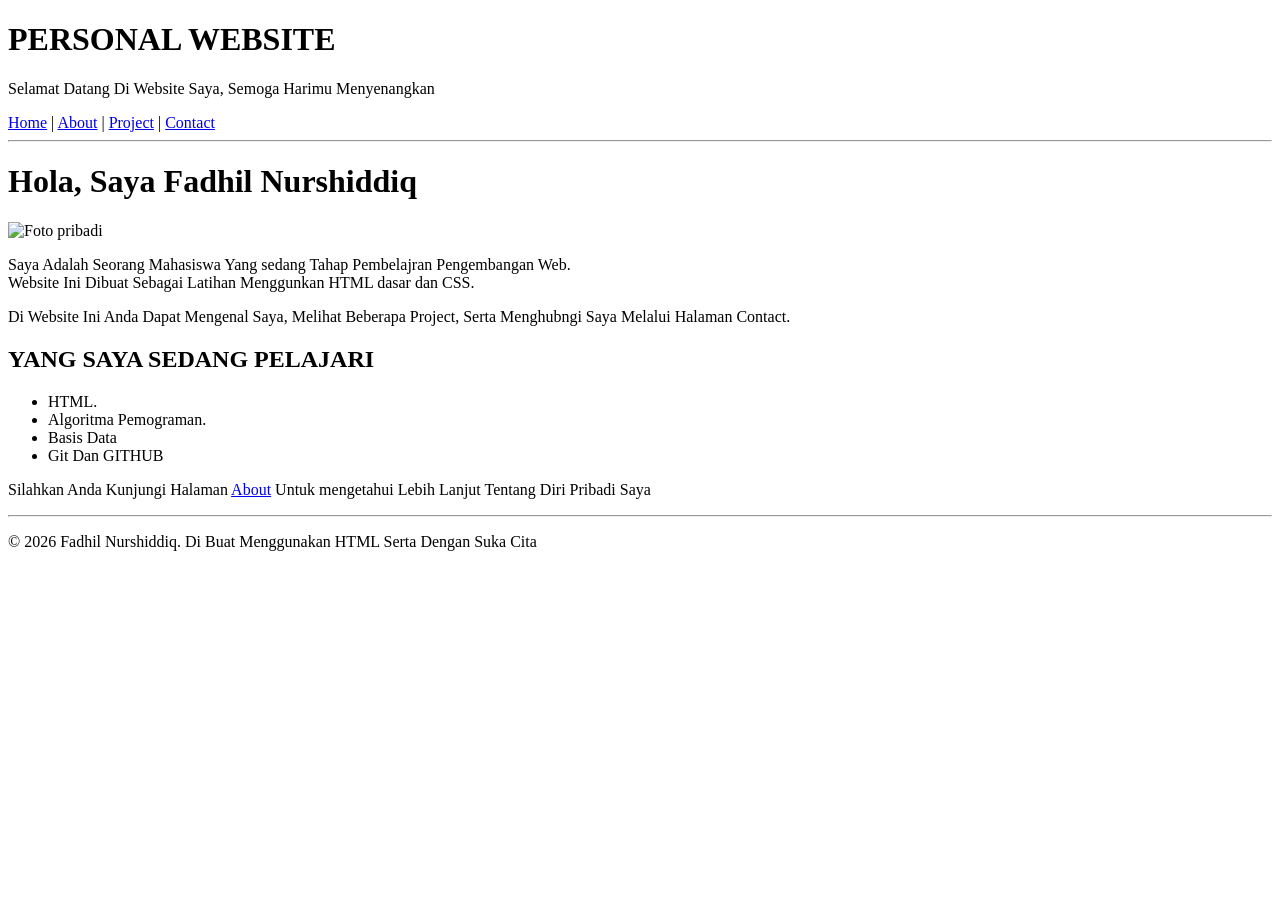
==== index.html @ 07d5c46d "mengubah home ke index" ====
<!doctype html>
<html lang="id">
  <head>
    <meta charset="UTF-8" />
    <title>Personal Website</title>
  </head>
  <body>
    <h1>PERSONAL WEBSITE</h1>
    <p>Selamat Datang Di Website Saya, Semoga Harimu Menyenangkan</p>
    <nav>
      <a href="Home.html">Home</a> | <a href="About.html">About</a> |
      <a href="Project.html">Project</a> | <a href="Contact.html">Contact</a>
    </nav>
    <hr />
    <h1>Hola, Saya Fadhil Nurshiddiq</h1>
    <img src="../Projek web/ASET/IMG_8656.JPG" alt="Foto pribadi" width="240" />
    <p>
      Saya Adalah Seorang Mahasiswa Yang sedang Tahap Pembelajran Pengembangan
      Web.<br/>Website Ini Dibuat Sebagai Latihan Menggunkan HTML dasar dan CSS.</br>
    </p>
    <p>Di Website Ini Anda Dapat Mengenal Saya, Melihat Beberapa Project, Serta Menghubngi Saya Melalui Halaman Contact.</p>
    <h2>YANG SAYA SEDANG PELAJARI</h2>
    <ul> 
      <li>HTML.</li>
      <li>Algoritma Pemograman.</li>
      <li>Basis Data</li>
      <li>Git Dan GITHUB</li>
    </ul>
    <nav>
      <p>
        Silahkan Anda Kunjungi Halaman <a href="About.html">About</a> Untuk
        mengetahui Lebih Lanjut Tentang Diri Pribadi Saya
      </p>
      <hr />
    </nav>
    <p>
      &copy; 2026 Fadhil Nurshiddiq. Di Buat Menggunakan HTML Serta Dengan Suka
      Cita
    </p>
  </body>
</html>
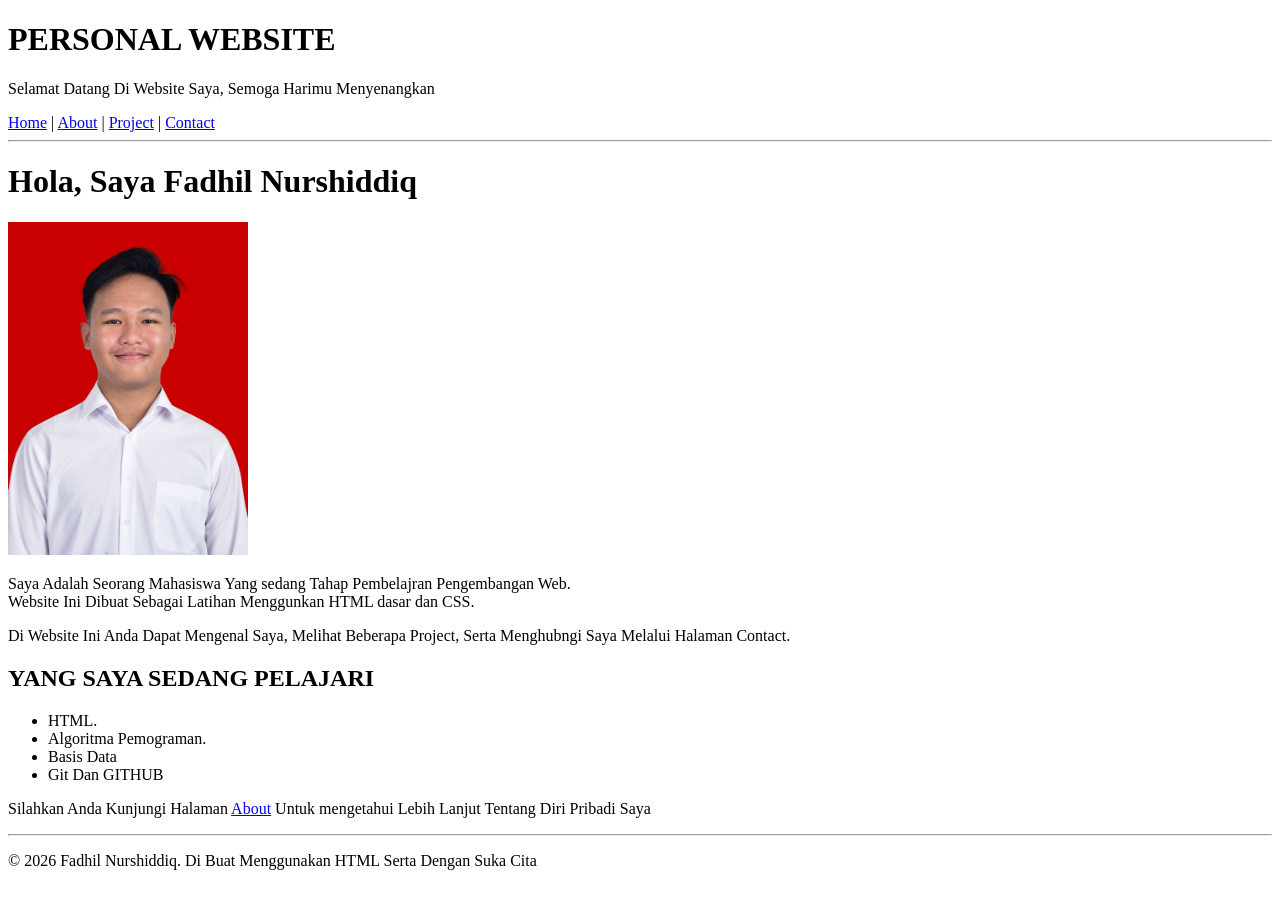
==== commit 26974e79: "membuat tab Experience" ====
--- a/index.html
+++ b/index.html
@@ -13,7 +13,7 @@
     </nav>
     <hr />
     <h1>Hola, Saya Fadhil Nurshiddiq</h1>
-    <img src="../Projek web/ASET/IMG_8656.JPG" alt="Foto pribadi" width="240" />
+    <img src="IMG_8656.JPG" alt="Foto pribadi" width="240" />
     <p>
       Saya Adalah Seorang Mahasiswa Yang sedang Tahap Pembelajran Pengembangan
       Web.<br/>Website Ini Dibuat Sebagai Latihan Menggunkan HTML dasar dan CSS.</br>
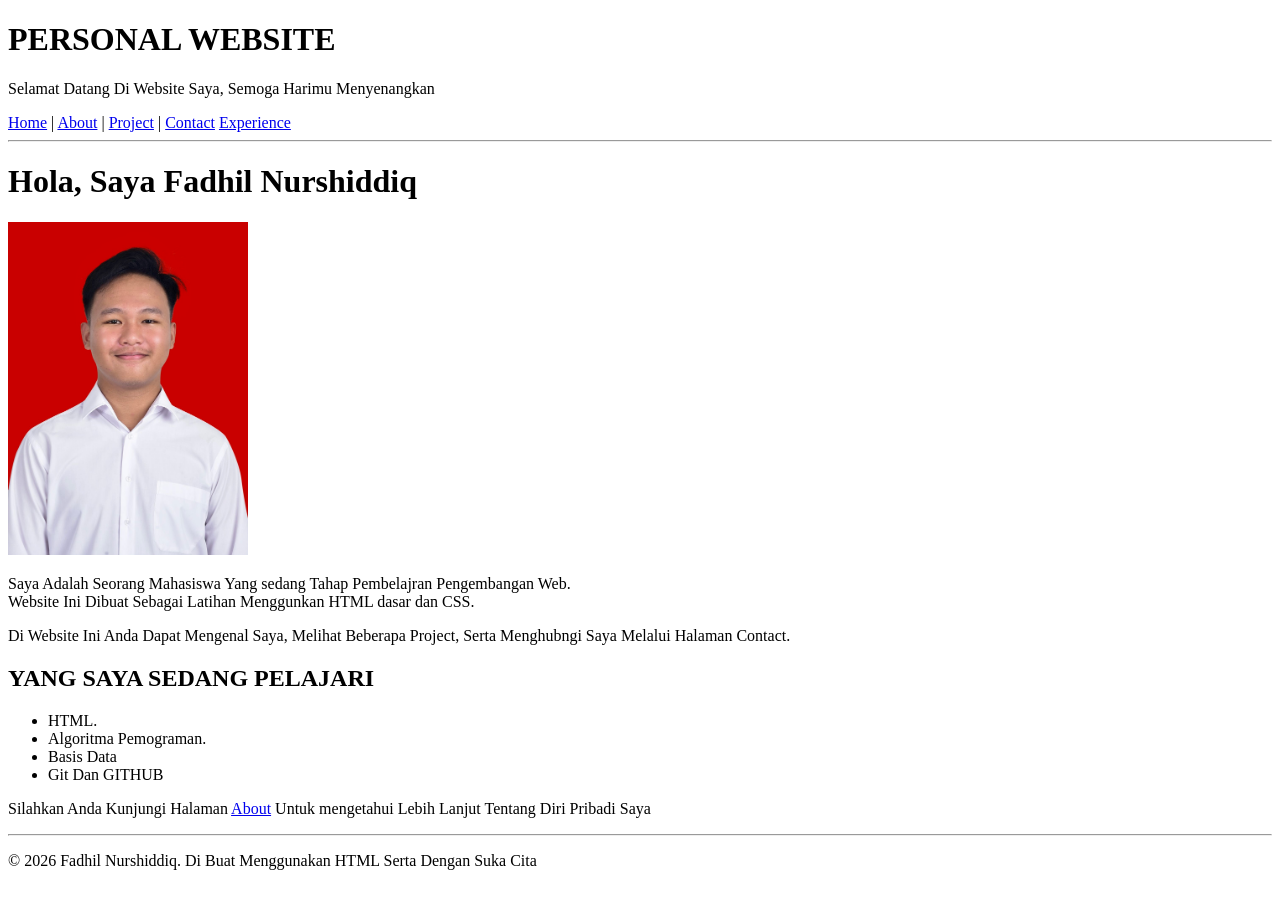
==== commit 31d181e7: "menambahkan link Experience di navigasi" ====
--- a/index.html
+++ b/index.html
@@ -10,6 +10,7 @@
     <nav>
       <a href="Home.html">Home</a> | <a href="About.html">About</a> |
       <a href="Project.html">Project</a> | <a href="Contact.html">Contact</a>
+      <a href="Experience.html">Experience</a>
     </nav>
     <hr />
     <h1>Hola, Saya Fadhil Nurshiddiq</h1>
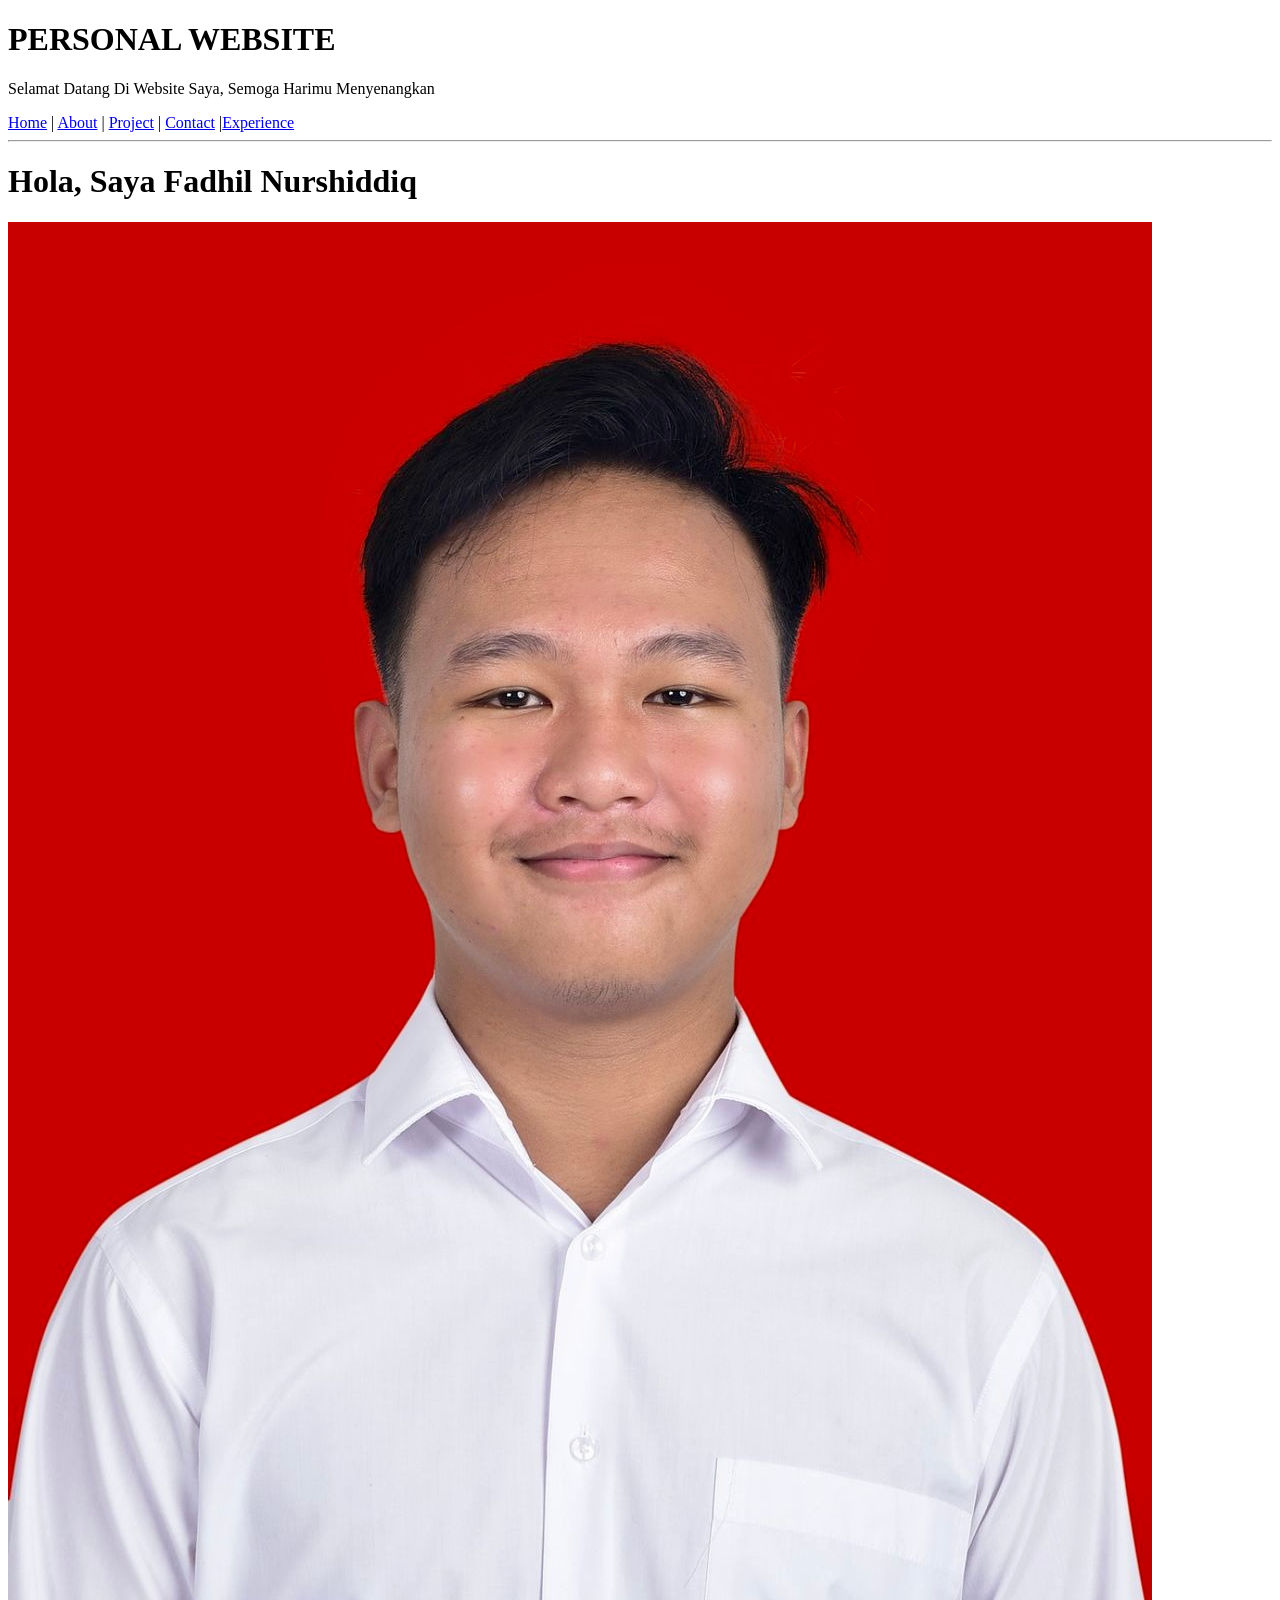
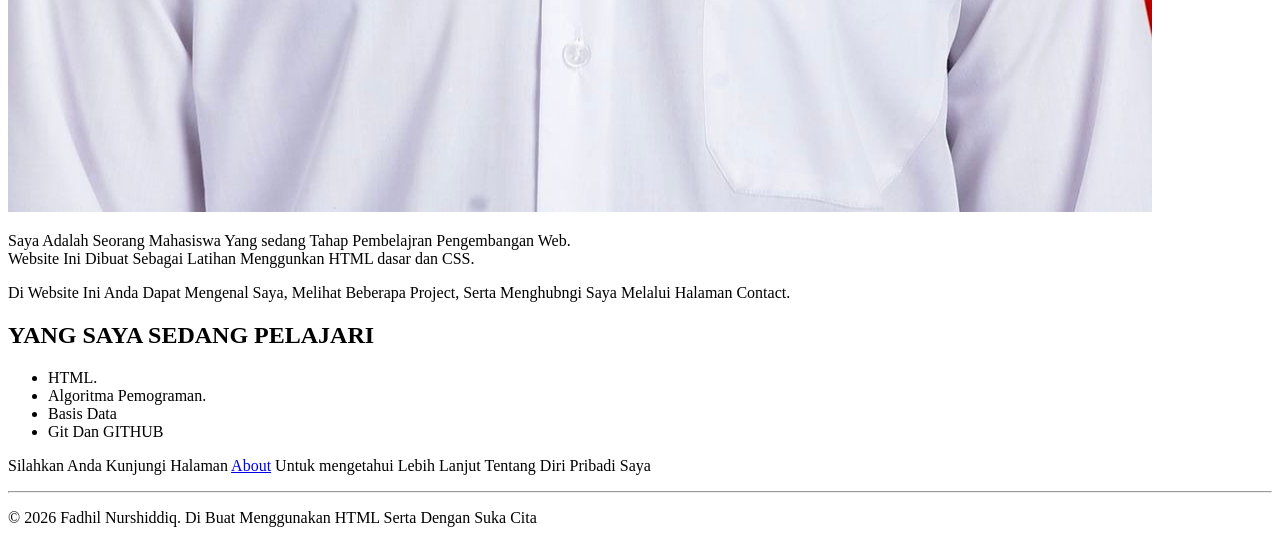
==== commit b6170c1c: "menambahkan file baru dan modifikasi html" ====
--- a/index.html
+++ b/index.html
@@ -5,36 +5,49 @@
     <title>Personal Website</title>
   </head>
   <body>
-    <h1>PERSONAL WEBSITE</h1>
+    <h1 id="judul">PERSONAL WEBSITE</h1>
     <p>Selamat Datang Di Website Saya, Semoga Harimu Menyenangkan</p>
-    <nav>
-      <a href="Home.html">Home</a> | <a href="About.html">About</a> |
-      <a href="Project.html">Project</a> | <a href="Contact.html">Contact</a>
-      <a href="Experience.html">Experience</a>
+    <link rel="stylesheet" href="../Projek web/index.css" />
+
+    <nav class="navbar">
+      <a class="nav-link" href="index.html">Home</a> | <a class="nav-link" href="About.html">About</a> |
+      <a class="nav-link" href="Project.html">Project</a> | <a class="nav-link" href="Contact.html">Contact</a> |<a class="nav-link" href="Experience.html">Experience</a>
     </nav>
     <hr />
+
     <h1>Hola, Saya Fadhil Nurshiddiq</h1>
-    <img src="IMG_8656.JPG" alt="Foto pribadi" width="240" />
-    <p>
-      Saya Adalah Seorang Mahasiswa Yang sedang Tahap Pembelajran Pengembangan
-      Web.<br/>Website Ini Dibuat Sebagai Latihan Menggunkan HTML dasar dan CSS.</br>
-    </p>
-    <p>Di Website Ini Anda Dapat Mengenal Saya, Melihat Beberapa Project, Serta Menghubngi Saya Melalui Halaman Contact.</p>
+    <img 
+    src="IMG_8656.JPG"
+    id="profil"
+    alt="Foto pribadi"
+    class="profil-img"
+    />
+
+    <div class="deskripsi">
+      <p>
+        Saya Adalah Seorang Mahasiswa Yang sedang Tahap Pembelajran Pengembangan
+        Web.<br/>Website Ini Dibuat Sebagai Latihan Menggunkan HTML dasar dan CSS.</br>
+      </p>
+      <p>Di Website Ini Anda Dapat Mengenal Saya, Melihat Beberapa Project, Serta Menghubngi Saya Melalui Halaman Contact.</p>
+    
     <h2>YANG SAYA SEDANG PELAJARI</h2>
-    <ul> 
+    <ul class="skill-list"> 
       <li>HTML.</li>
       <li>Algoritma Pemograman.</li>
       <li>Basis Data</li>
       <li>Git Dan GITHUB</li>
     </ul>
+     </div>
+
     <nav>
       <p>
-        Silahkan Anda Kunjungi Halaman <a href="About.html">About</a> Untuk
+        Silahkan Anda Kunjungi Halaman <a class="nav-link" href="About.html">About</a> Untuk
         mengetahui Lebih Lanjut Tentang Diri Pribadi Saya
       </p>
       <hr />
     </nav>
-    <p>
+
+    <p class="footer">
       &copy; 2026 Fadhil Nurshiddiq. Di Buat Menggunakan HTML Serta Dengan Suka
       Cita
     </p>
